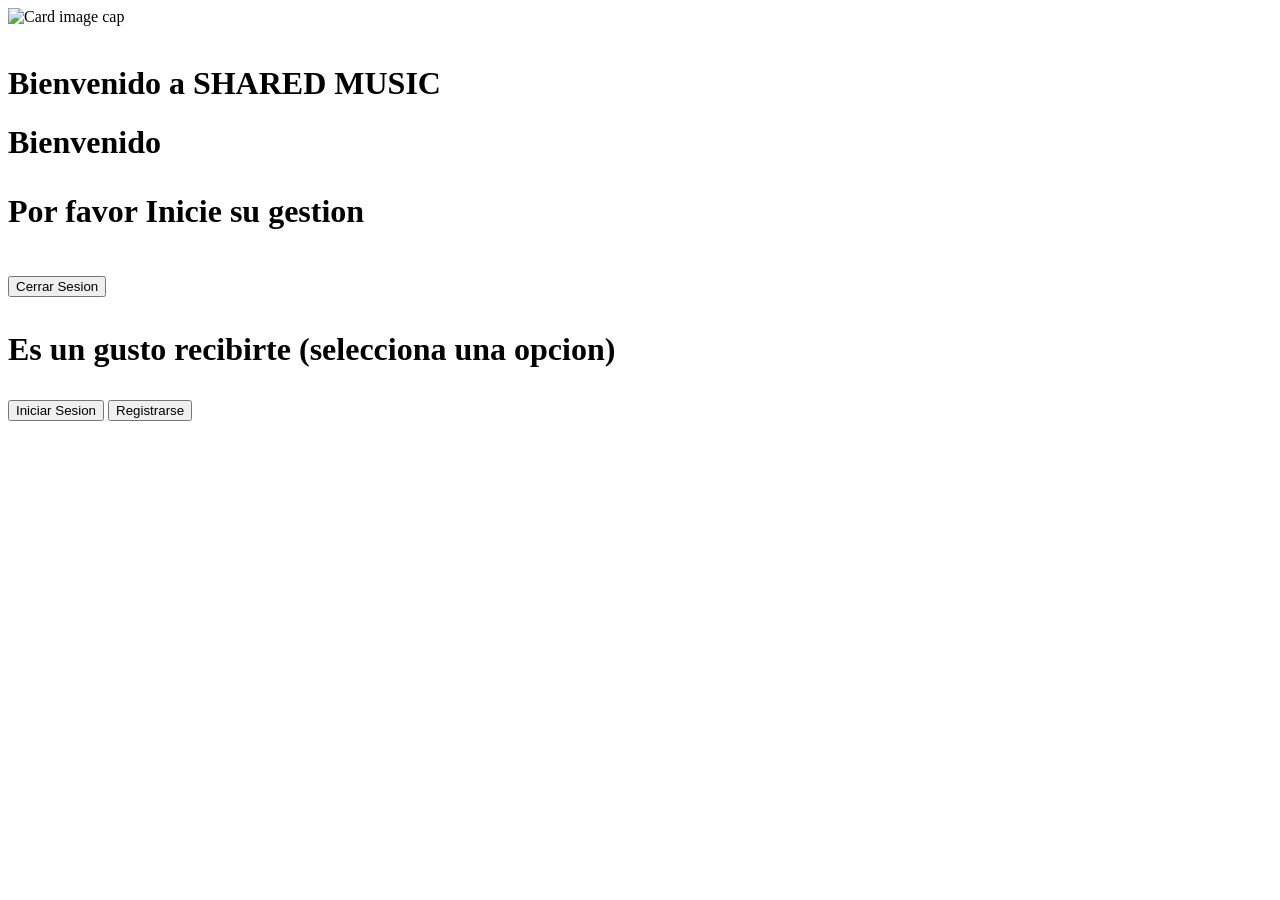
==== src/main/resources/templates/index.html @ 199f866d "cargar del primer avance del aplicativo SharedMusic" ====
<!DOCTYPE html>
<html lang="es" xmlns:th="http://www.thymeleaf.org" xmlns:sec="http://www.thymeleaf.org/extras/spring-security">

<head th:insert="fragments :: headerfiles">

    <meta charset="UTF-8">
    <meta http-equiv="X-UA-Compatible" content="IE=edge">
    <meta name="viewport" content="width=device-width, initial-scale=1.0">
    <title>Index</title>
</head>

<body class="bg-dark">
    <header th:insert="fragments :: nav"></header>
    <div class="container ">
        <img class="rounded mx-auto d-block" src="https://image.flaticon.com/icons/png/512/1031/1031737.png" alt="Card image cap" width="20%" height="20%" />
    </div>
    <br>
	<div class="container ">
		<div
			class="card text-center text-white bg-secondary mb-3 border-info mb-3">
			<h1 class="display-4" sec:authorize="!isAuthenticated()">Bienvenido
				a SHARED MUSIC</h1>
			<h1 class="display-4" sec:authorize="isAuthenticated()">
				Bienvenido <span sec:authentication="name"></span>
				<p class="lead">Por favor Inicie su gestion</p>
				<div class="col align-self-center">
					<form sec:authorize="isAuthenticated()"
						class="form-inline my-2 my-lg-0" th:action="@{/logout}"
						method="post">
						<button class="btn btn-info btn-block" type="submit">
							<i class="fas fa-sign-out-alt"></i> Cerrar Sesion
						</button>
					</form>

				</div>

			</h1>

			<h1 class="display-4" sec:authorize="!isAuthenticated()">
				<p class="lead">Es un gusto recibirte (selecciona una opcion)</p>
			</h1>
			<div class="form-group">
				<a th:href="@{/login}" sec:authorize="!isAuthenticated()"><button
						class="btn btn-info" type="submit">
						<i class="fas fa-sign-in-alt"></i> Iniciar Sesion
					</button></a> 
					
					<a th:href=@{/usuario/mantenimiento} sec:authorize="!isAuthenticated()" >
					<button class="btn btn btn-info">
						<i class="fas fa-user-plus"></i> Registrarse

					</button>
				</a>
			</div>
			<br>
		</div>
	</div>

	<div style="margin-bottom: 60px;"></div>
	<footer th:insert="fragments :: footer"></footer>
	<div th:insert="fragments :: scripts"></div>
</body>

</html>
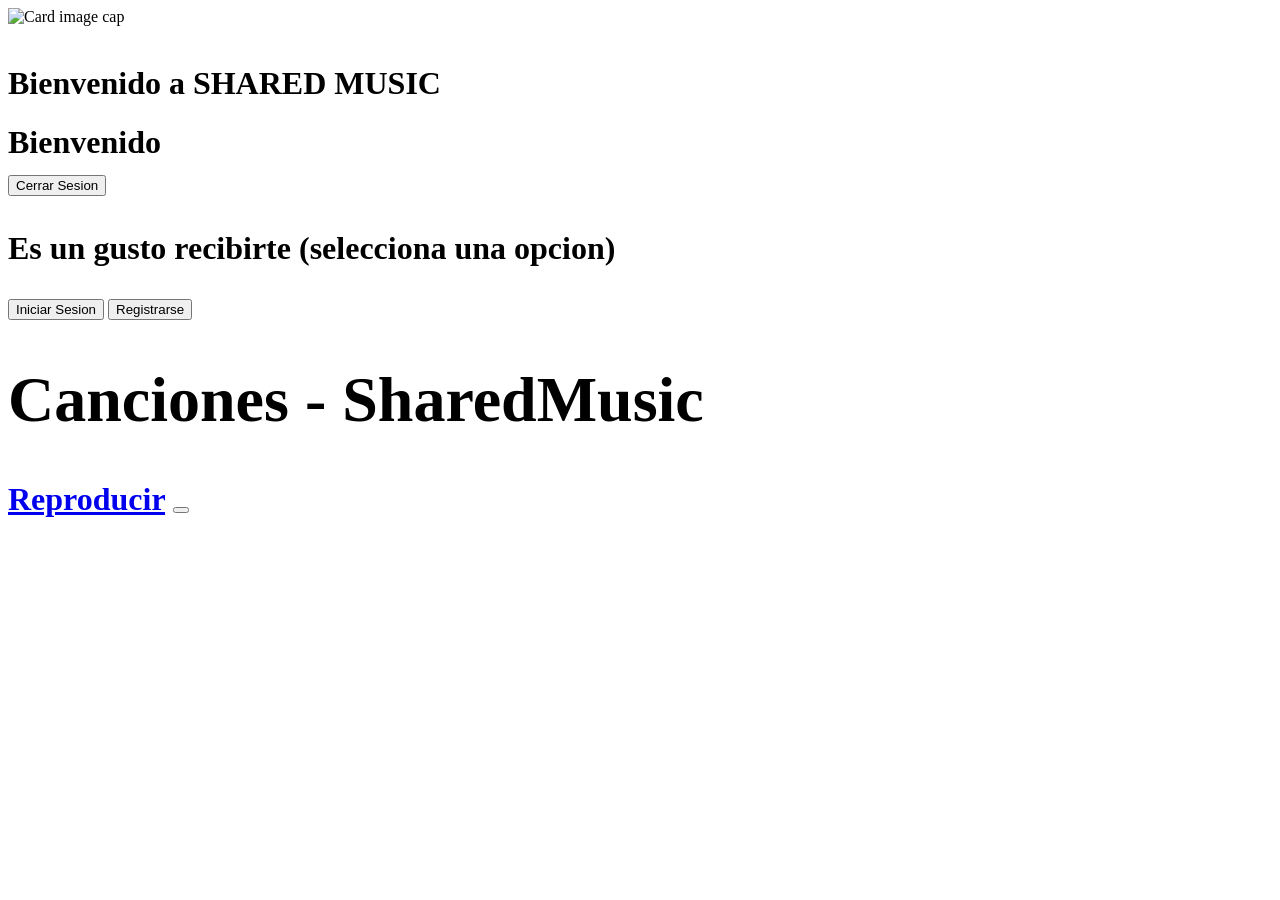
==== commit dd413776: "Actualizacion del menu principal para que muetsre las canciones y codificacion del boton de like" ====
--- a/src/main/resources/templates/index.html
+++ b/src/main/resources/templates/index.html
@@ -1,20 +1,23 @@
 <!DOCTYPE html>
-<html lang="es" xmlns:th="http://www.thymeleaf.org" xmlns:sec="http://www.thymeleaf.org/extras/spring-security">
+<html lang="es" xmlns:th="http://www.thymeleaf.org"
+	xmlns:sec="http://www.thymeleaf.org/extras/spring-security">
 
 <head th:insert="fragments :: headerfiles">
 
-    <meta charset="UTF-8">
-    <meta http-equiv="X-UA-Compatible" content="IE=edge">
-    <meta name="viewport" content="width=device-width, initial-scale=1.0">
-    <title>Index</title>
+<meta charset="UTF-8">
+<meta http-equiv="X-UA-Compatible" content="IE=edge">
+<meta name="viewport" content="width=device-width, initial-scale=1.0">
+<title>Index</title>
 </head>
 
 <body class="bg-dark">
-    <header th:insert="fragments :: nav"></header>
-    <div class="container ">
-        <img class="rounded mx-auto d-block" src="https://image.flaticon.com/icons/png/512/1031/1031737.png" alt="Card image cap" width="20%" height="20%" />
-    </div>
-    <br>
+	<header th:insert="fragments :: nav"></header>
+	<div class="container ">
+		<img class="rounded mx-auto d-block"
+			src="https://cdn.pixabay.com/photo/2015/12/09/22/09/music-1085655_960_720.png"
+			alt="Card image cap" width="20%" height="20%" />
+	</div>
+	<br>
 	<div class="container ">
 		<div
 			class="card text-center text-white bg-secondary mb-3 border-info mb-3">
@@ -22,12 +25,11 @@
 				a SHARED MUSIC</h1>
 			<h1 class="display-4" sec:authorize="isAuthenticated()">
 				Bienvenido <span sec:authentication="name"></span>
-				<p class="lead">Por favor Inicie su gestion</p>
 				<div class="col align-self-center">
 					<form sec:authorize="isAuthenticated()"
 						class="form-inline my-2 my-lg-0" th:action="@{/logout}"
 						method="post">
-						<button class="btn btn-info btn-block" type="submit">
+						<button class="btn btn-success btn-block" type="submit">
 							<i class="fas fa-sign-out-alt"></i> Cerrar Sesion
 						</button>
 					</form>
@@ -43,18 +45,55 @@
 				<a th:href="@{/login}" sec:authorize="!isAuthenticated()"><button
 						class="btn btn-info" type="submit">
 						<i class="fas fa-sign-in-alt"></i> Iniciar Sesion
-					</button></a> 
-					
-					<a th:href=@{/usuario/mantenimiento} sec:authorize="!isAuthenticated()" >
+					</button></a> <a th:href=@{/usuario/mantenimiento}
+					sec:authorize="!isAuthenticated()">
 					<button class="btn btn btn-info">
 						<i class="fas fa-user-plus"></i> Registrarse
 
 					</button>
 				</a>
 			</div>
-			<br>
 		</div>
 	</div>
+	<h1 class="display-4 " sec:authorize="isAuthenticated()">
+		<div class="container ">
+			<div
+				class="card text-center text-white bg-secondary mb-3 border-info mb-3">
+				<h1 class="display-4" sec:authorize="isAuthenticated()">Canciones
+					- SharedMusic</h1>
+			</div>
+			<div class="card-group " th:each="cancion: ${cancion}">
+
+				<div class="card bg-dark">
+					<div
+						class="card-body card text-white bg-secondary mb-3 border-info mb-3">
+						<h5 th:text="'Artista:   '+${cancion.artista} + ''"></h5>
+						<h5 th:text="'Genero:   '+${cancion.genero} + ''"></h5>
+						<h5 th:text="'Likes:   '+${cancion.cantidad_likes} + ''"></h5>
+						<h5
+							th:text="'Reproducciones:   '+${cancion.numero_reproducciones} + ''"></h5>
+
+					</div>
+				</div>
+
+
+
+				<div class="card bg-dark">
+					<div
+						class="card-body card text-white bg-secondary mb-3 border-info mb-3">
+						<h5 class="card-title" th:text="${cancion.nombre}"></h5>
+						<a href="#" class="btn btn-primary">Reproducir</a> <a
+							th:href="@{'/cancion/like/' + ${cancion.id}}"><button
+								class="btn btn-outline-primary">
+								<i class="fas fa-thumbs-up "></i>
+							</button></a>
+					</div>
+				</div>
+			</div>
+
+		</div>
+	</h1>
+
 
 	<div style="margin-bottom: 60px;"></div>
 	<footer th:insert="fragments :: footer"></footer>
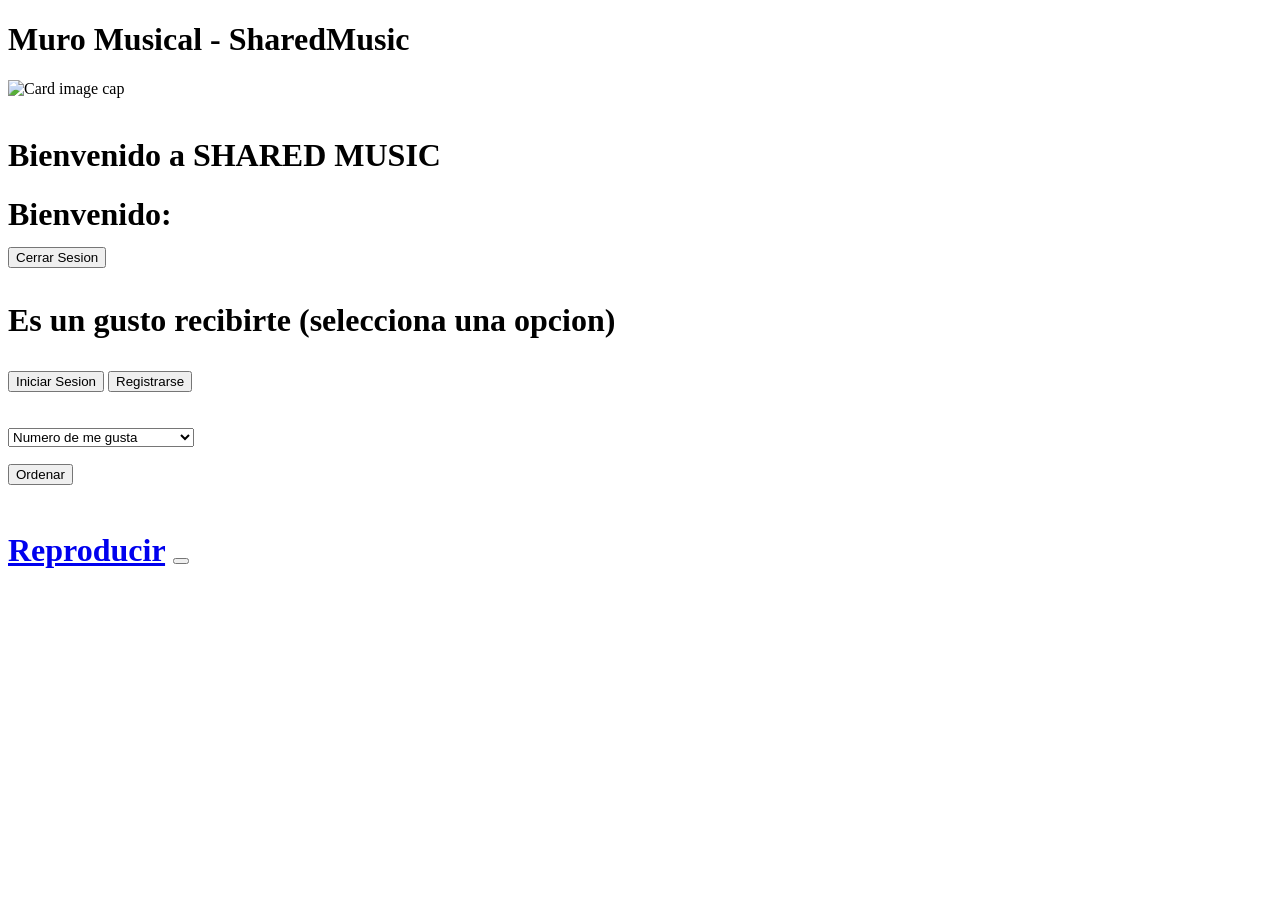
==== commit 084f6098: "creancion del menu que se ordena por categorias, y mejoras de la interfaz grafica y correccion de er" ====
--- a/src/main/resources/templates/index.html
+++ b/src/main/resources/templates/index.html
@@ -12,6 +12,13 @@
 
 <body class="bg-dark">
 	<header th:insert="fragments :: nav"></header>
+	<div class="container">
+		<div
+			class="card  text-center text-white bg-secondary mb-3 border-info mb-3  ">
+			<h1 class="display-4" sec:authorize="isAuthenticated()">Muro
+				Musical - SharedMusic</h1>
+		</div>
+	</div>
 	<div class="container ">
 		<img class="rounded mx-auto d-block"
 			src="https://cdn.pixabay.com/photo/2015/12/09/22/09/music-1085655_960_720.png"
@@ -24,12 +31,12 @@
 			<h1 class="display-4" sec:authorize="!isAuthenticated()">Bienvenido
 				a SHARED MUSIC</h1>
 			<h1 class="display-4" sec:authorize="isAuthenticated()">
-				Bienvenido <span sec:authentication="name"></span>
+				Bienvenido: <span sec:authentication="name"></span>
 				<div class="col align-self-center">
 					<form sec:authorize="isAuthenticated()"
 						class="form-inline my-2 my-lg-0" th:action="@{/logout}"
 						method="post">
-						<button class="btn btn-success btn-block" type="submit">
+						<button class="btn btn-danger btn-block" type="submit">
 							<i class="fas fa-sign-out-alt"></i> Cerrar Sesion
 						</button>
 					</form>
@@ -56,17 +63,37 @@
 		</div>
 	</div>
 	<h1 class="display-4 " sec:authorize="isAuthenticated()">
-		<div class="container ">
-			<div
-				class="card text-center text-white bg-secondary mb-3 border-info mb-3">
-				<h1 class="display-4" sec:authorize="isAuthenticated()">Canciones
-					- SharedMusic</h1>
+		<div class="container">
+
+
+			<div class="row justify-content-between">
+				<div></div>
+				<div class="col-8">
+					<div>
+						<form class="form-inline" th:action="@{/cancion/ordenar}"
+							th:object="${cancion}" method="post">
+							<div class="form-group mx-sm-3 mb-2">
+								<select class="form-control" id="ordenarPor" name="ordenarPor">
+									<option>Numero de me gusta</option>
+									<option>Nombre de la cancion (A-Z)</option>
+									<option>Genero (A-Z)</option>
+									<option>Artista (A-Z)</option>
+								</select>
+							</div>
+							<button type="submit" class="btn btn-info mb-2">Ordenar</button>
+						</form>
+					</div>
+
+				</div>
 			</div>
+
+
+
 			<div class="card-group " th:each="cancion: ${cancion}">
 
-				<div class="card bg-dark">
+				<div class="card bg-dark col-8">
 					<div
-						class="card-body card text-white bg-secondary mb-3 border-info mb-3">
+						class="card-body card text-white bg-secondary mb-3 border-info mb-3 ">
 						<h5 th:text="'Artista:   '+${cancion.artista} + ''"></h5>
 						<h5 th:text="'Genero:   '+${cancion.genero} + ''"></h5>
 						<h5 th:text="'Likes:   '+${cancion.cantidad_likes} + ''"></h5>
@@ -78,13 +105,13 @@
 
 
 
-				<div class="card bg-dark">
+				<div class="card bg-dark col-8">
 					<div
-						class="card-body card text-white bg-secondary mb-3 border-info mb-3">
+						class="card-body card text-white bg-secondary mb-3 border-info mb-3 ">
 						<h5 class="card-title" th:text="${cancion.nombre}"></h5>
 						<a href="#" class="btn btn-primary">Reproducir</a> <a
 							th:href="@{'/cancion/like/' + ${cancion.id}}"><button
-								class="btn btn-outline-primary">
+								class="btn btn-primary">
 								<i class="fas fa-thumbs-up "></i>
 							</button></a>
 					</div>
